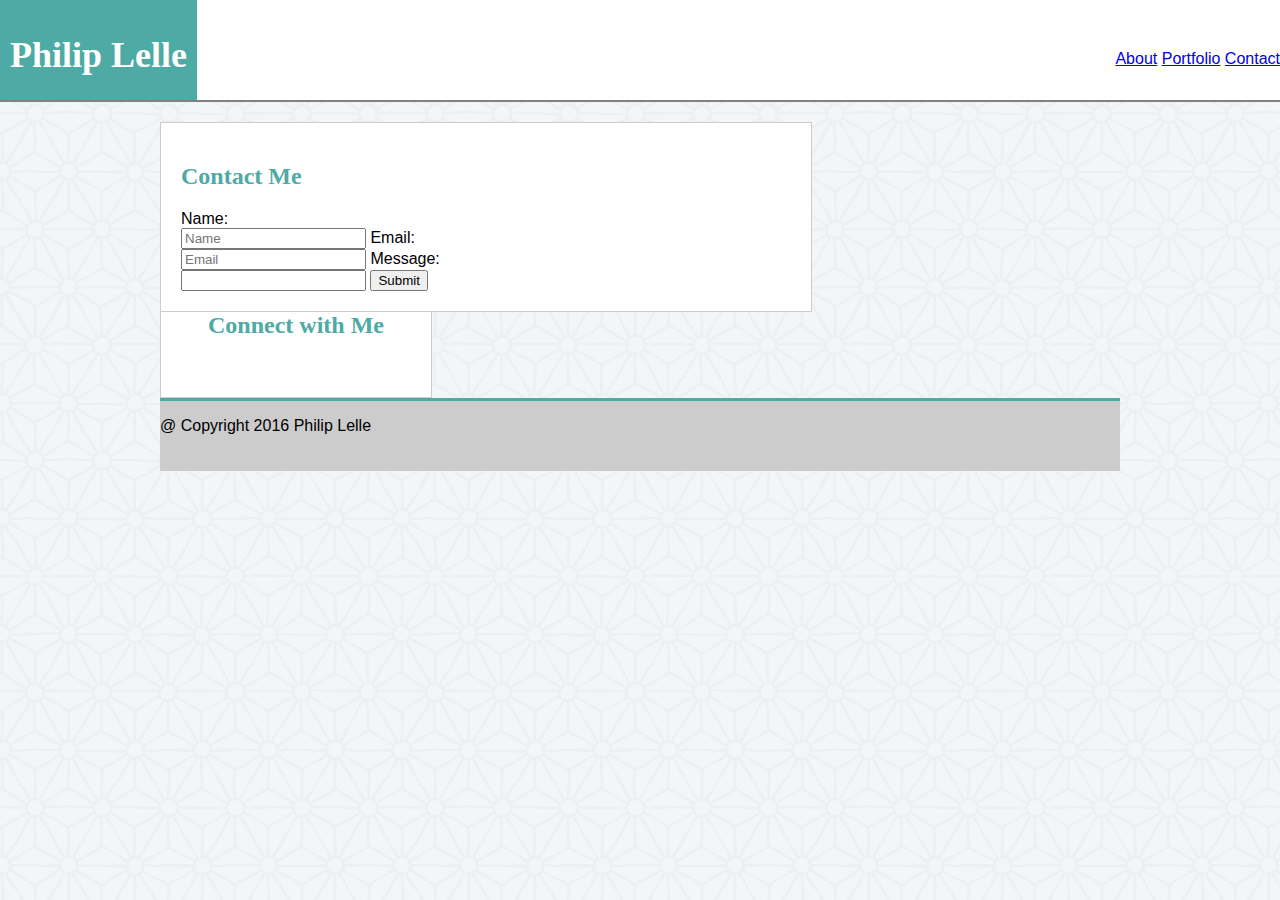
==== contacts.html @ c96a5e11 "another push" ====
<!DOCTYPE html>
<html lang="en">
<head>
	<meta charset="UTF-8">
	<title>Document</title>
	<link rel="stylesheet" href="assets/css/reset.css">
	<link rel="stylesheet" href="assets/css/style.css" type="text/css">
</head>
<body>
	
	<header>

		<div class="wrapper">
		
		<div id="logo">
			<h1>Philip Lelle</h1>
		</div>
		
		<div class="nav-links">
			<a href="index.html" id="index">About</a>
			<a href="portfolio.html" id="portfolio">Portfolio</a>
			<a href="contacts.html" id="contacts">Contact</a>
		</div>
		</div>
	
	</header>

	<div class="container">
		
		<section id="main-bio">
			
			<h2>Contact Me</h2>
				
				<form action="">
					
					Name: <br>
					<input type="text" name="name" placeholder="Name">

					Email: <br>
					<input type="text" name="email" placeholder="Email">

					Message: <br>
					<input type="text" name="message">

					<input type="submit" name="Submit">
				</form>

		</section>

		<section id="connect-info">
			
			<h2>Connect with Me</h2>

				<a href=""><img src="https://cdn2.iconfinder.com/data/icons/black-white-social-media/32/online_social_media_facebook-128.png" alt=""></a>
				<a href=""><img src="https://cdn2.iconfinder.com/data/icons/black-white-social-media/32/twitter_online_social_media-128.png" alt=""></a>
				<a href=""><img src="https://cdn2.iconfinder.com/data/icons/black-white-social-media/32/instagram_online_social_media_photo-128.png" alt=""></a>

		</section>

		<footer>
			<p>@ Copyright 2016 Philip Lelle</p>
		</footer>

	</div>
	
</body>
</html>
---- assets/css/style.css ----
body {
	background: url(../images/asanoha-400px.png);
	font-family: 'Arial', 'Helvetica Neue', Helvetica, sans-serif;
	margin: 0 auto;
}

header {
	height: 100px;
	width: 100%;
	border-bottom: grey solid 2px;
	background-color: #fff

}

.head-wrap {
	width: 960px;
	margin: 0 auto;
}


#logo {
	background-color: #4EAAA4;
	color: #fff;
	padding: 10px;
	float: left;
	text-align: center;
	height: 80px;
}

h1 {
	font-size: 36px;
	font-family: 'Georgia', Times, 'Times New Roman', serif;
}

h2 {
	color: #4EAAA4;
	font-family: 'Georgia', Times, 'Times New Roman', serif;
	font-size: 24px;
}

.nav-links {
	float: right;
	padding-top: 50px;
}

.container {
	width: 960px;
	clear: both;
	margin: 0 auto;
	padding: 20px;
}

#main-bio {
	width: 610px;
	background-color: #fff;
	float: left;
	border: #cccccc solid 1px;
	overflow: auto;
	padding: 20px;
}

#connect-info {
	width: 230px;
	background-color: #fff;
	border: #cccccc solid 1px;
	padding: 20px;
	text-align: center;
}

#facebook, #twitter, #instagram {
	width: 50px;
	height: 50px;
}

footer {
	clear: both;
	background-color: #cccccc;
	height: 70px;
	border-top: #4EAAA4 solid 3px;
	width: 100%;

}
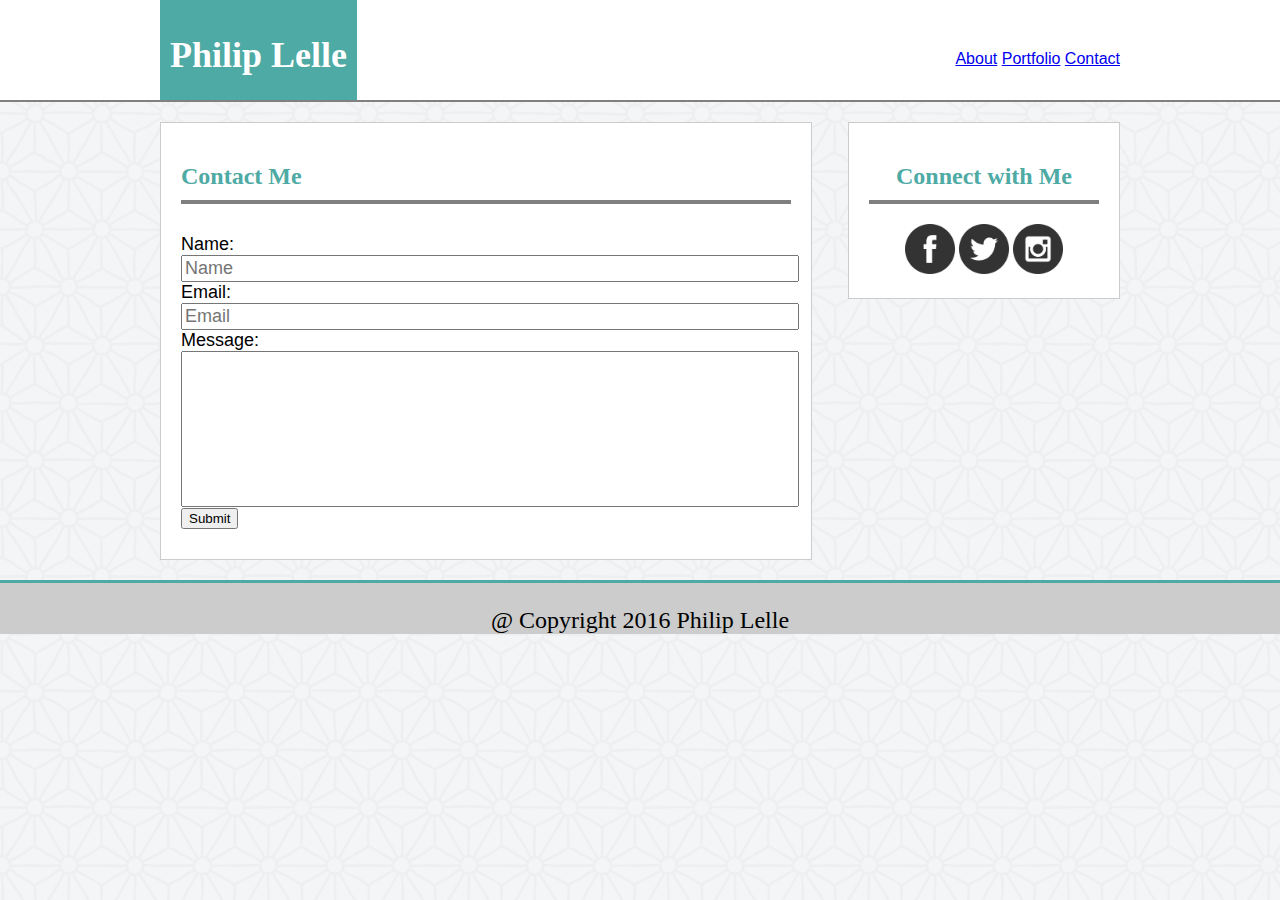
==== commit 983f4afd: "almost complete" ====
--- a/contacts.html
+++ b/contacts.html
@@ -9,20 +9,21 @@
 <body>
 	
 	<header>
+			
+		<div class="head-wrap">
+			
+			<div id="logo">
+				<h1>Philip Lelle</h1>
+			</div>
 
-		<div class="wrapper">
-		
-		<div id="logo">
-			<h1>Philip Lelle</h1>
+			<div class="nav-links">
+				<a href="index.html">About</a>
+				<a href="portfolio.html">Portfolio</a>
+				<a href="contacts.html">Contact</a>
+			</div>
+
 		</div>
-		
-		<div class="nav-links">
-			<a href="index.html" id="index">About</a>
-			<a href="portfolio.html" id="portfolio">Portfolio</a>
-			<a href="contacts.html" id="contacts">Contact</a>
-		</div>
-		</div>
-	
+
 	</header>
 
 	<div class="container">
@@ -31,18 +32,18 @@
 			
 			<h2>Contact Me</h2>
 				
-				<form action="">
+				<form id="contact-form" action="">
 					
 					Name: <br>
-					<input type="text" name="name" placeholder="Name">
+					<input id="name" type="text" name="name" placeholder="Name"><br>
 
 					Email: <br>
-					<input type="text" name="email" placeholder="Email">
+					<input id="email" type="text" name="email" placeholder="Email"><br>
 
 					Message: <br>
-					<input type="text" name="message">
+					<input id="message" type="text" name="message"><br>
 
-					<input type="submit" name="Submit">
+					<input id="submit" type="submit" name="Submit">
 				</form>
 
 		</section>
@@ -51,17 +52,25 @@
 			
 			<h2>Connect with Me</h2>
 
-				<a href=""><img src="https://cdn2.iconfinder.com/data/icons/black-white-social-media/32/online_social_media_facebook-128.png" alt=""></a>
-				<a href=""><img src="https://cdn2.iconfinder.com/data/icons/black-white-social-media/32/twitter_online_social_media-128.png" alt=""></a>
-				<a href=""><img src="https://cdn2.iconfinder.com/data/icons/black-white-social-media/32/instagram_online_social_media_photo-128.png" alt=""></a>
+				<a href=""><img id="facebook" src="assets/images/facebook.png" alt=""></a>
+				<a href=""><img id="twitter" src="assets/images/twitter.png" alt=""></a>
+				<a href=""><img id="instagram" src="assets/images/instagram.png" alt=""></a>
 
 		</section>
 
+	</div>	
+
 		<footer>
-			<p>@ Copyright 2016 Philip Lelle</p>
+
+			<div class="footer-wrapper">
+
+				<p>@ Copyright 2016 Philip Lelle</p>
+
+			</div>
+
 		</footer>
 
-	</div>
+	
 	
 </body>
 </html>--- a/assets/css/style.css
+++ b/assets/css/style.css
@@ -38,6 +38,13 @@
 	font-size: 24px;
 }
 
+h2:after {
+	margin-top: 10px;
+	content: '';
+	display: block;
+	border: 2px solid grey;
+}
+
 .nav-links {
 	float: right;
 	padding-top: 50px;
@@ -57,14 +64,56 @@
 	border: #cccccc solid 1px;
 	overflow: auto;
 	padding: 20px;
+	margin-bottom: 20px;
+
+}
+
+#main-pic {
+	width: 300px;
+	height: 300px;
+	float: left;
+	margin: 10px;
+}
+
+#main-portfolio {
+	width: 610px;
+	background-color: #fff;
+	float: left;
+	border: #cccccc solid 1px;
+	padding: 20px;
 }
 
 #connect-info {
+	float: right;
 	width: 230px;
 	background-color: #fff;
 	border: #cccccc solid 1px;
 	padding: 20px;
 	text-align: center;
+}
+
+#contact-form {
+	font-size: 18px;
+	width: 100%;
+	padding: 10px 0 10px 0;
+
+}
+
+#name {
+	width: 100%;
+	font-size: 18px;	
+}
+
+#email {
+	width: 100%;
+	font-size: 18px;
+}
+
+#message {
+	width: 100%;
+	height: 150px;
+	font-size: 18px;
+	
 }
 
 #facebook, #twitter, #instagram {
@@ -75,8 +124,16 @@
 footer {
 	clear: both;
 	background-color: #cccccc;
-	height: 70px;
 	border-top: #4EAAA4 solid 3px;
 	width: 100%;
+	font-size: 24px;
+	font-family: 'Georgia', Times, 'Times New Roman', serif;
 
 }
+
+.footer-wrapper {
+	width: 960px;
+	text-align: center;
+	margin: 0 auto;
+
+}
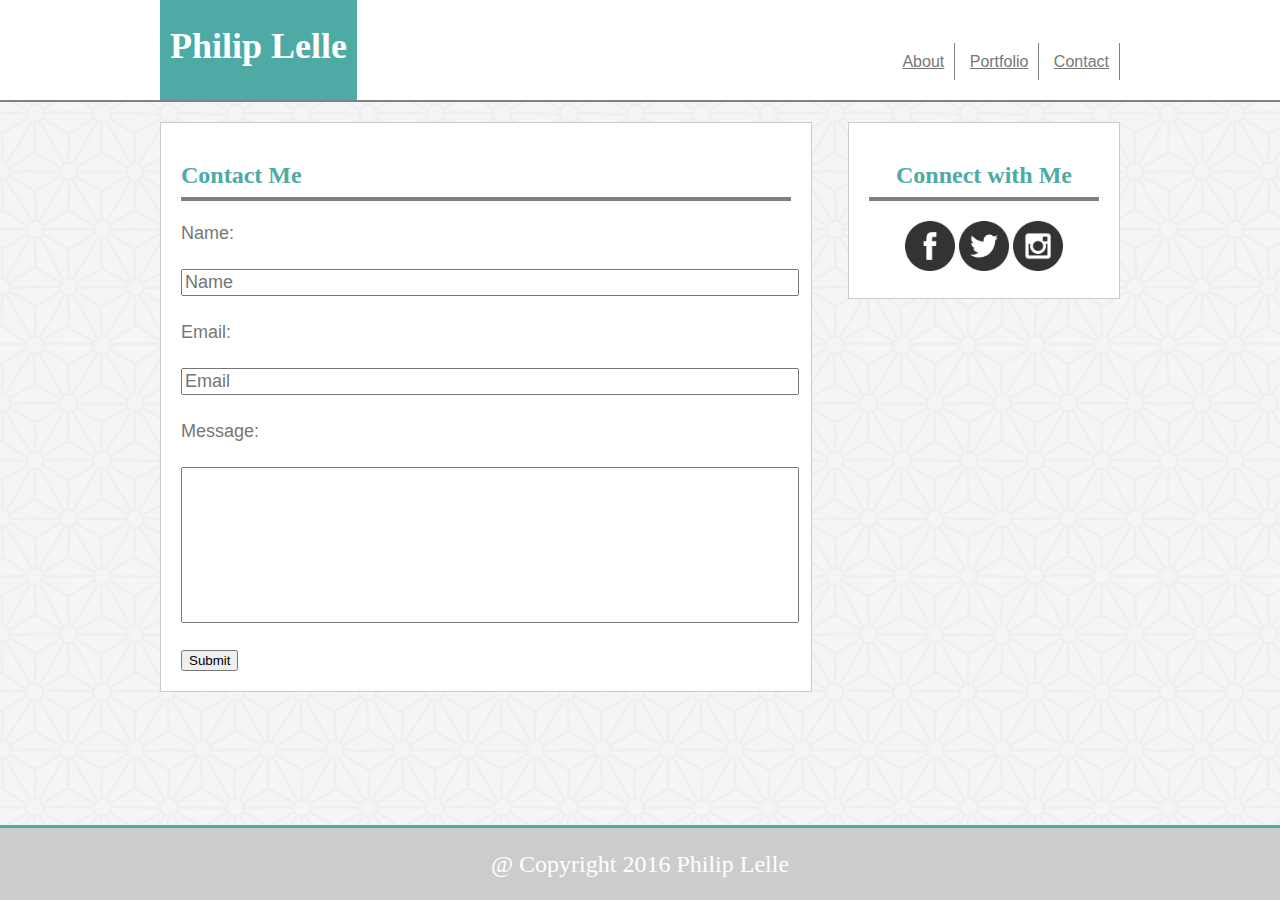
==== commit 44e14154: "another push" ====
--- a/contacts.html
+++ b/contacts.html
@@ -34,14 +34,14 @@
 				
 				<form id="contact-form" action="">
 					
-					Name: <br>
-					<input id="name" type="text" name="name" placeholder="Name"><br>
+					Name: <br><br>
+					<input id="name" type="text" name="name" placeholder="Name"><br><br>
 
-					Email: <br>
-					<input id="email" type="text" name="email" placeholder="Email"><br>
+					Email: <br><br>
+					<input id="email" type="text" name="email" placeholder="Email"><br><br>
 
-					Message: <br>
-					<input id="message" type="text" name="message"><br>
+					Message: <br><br>
+					<input id="message" type="text" name="message"><br><br>
 
 					<input id="submit" type="submit" name="Submit">
 				</form>
@@ -52,9 +52,9 @@
 			
 			<h2>Connect with Me</h2>
 
-				<a href=""><img id="facebook" src="assets/images/facebook.png" alt=""></a>
-				<a href=""><img id="twitter" src="assets/images/twitter.png" alt=""></a>
-				<a href=""><img id="instagram" src="assets/images/instagram.png" alt=""></a>
+				<a href="https://www.facebook.com/philip.lelle"><img id="facebook" src="assets/images/facebook.png" alt="Phils FB"></a>
+				<a href="https://twitter.com/skystreamxtvbox"><img id="twitter" src="assets/images/twitter.png" alt="SkyStream Twitter"></a>
+				<a href="https://www.instagram.com/skystreamxtvbox/"><img id="instagram" src="assets/images/instagram.png" alt="SkyStream Instagram"></a>
 
 		</section>
 
--- a/assets/css/style.css
+++ b/assets/css/style.css
@@ -2,6 +2,8 @@
 	background: url(../images/asanoha-400px.png);
 	font-family: 'Arial', 'Helvetica Neue', Helvetica, sans-serif;
 	margin: 0 auto;
+	color: #777777;
+	line-height: 1.5em;
 }
 
 header {
@@ -50,6 +52,16 @@
 	padding-top: 50px;
 }
 
+.nav-links a {
+	border-right: 1px grey solid;
+	padding: 10px;
+	color: #777777;
+}
+
+.nav-links a:hover {
+	color: blue;
+}
+
 .container {
 	width: 960px;
 	clear: both;
@@ -72,7 +84,7 @@
 	width: 300px;
 	height: 300px;
 	float: left;
-	margin: 10px;
+	padding: 0 10px 10px 0;
 }
 
 #main-portfolio {
@@ -95,8 +107,7 @@
 #contact-form {
 	font-size: 18px;
 	width: 100%;
-	padding: 10px 0 10px 0;
-
+	
 }
 
 #name {
@@ -123,11 +134,14 @@
 
 footer {
 	clear: both;
+	position: absolute;
+	bottom: 0;
 	background-color: #cccccc;
 	border-top: #4EAAA4 solid 3px;
 	width: 100%;
 	font-size: 24px;
 	font-family: 'Georgia', Times, 'Times New Roman', serif;
+	color: #fff;
 
 }
 
